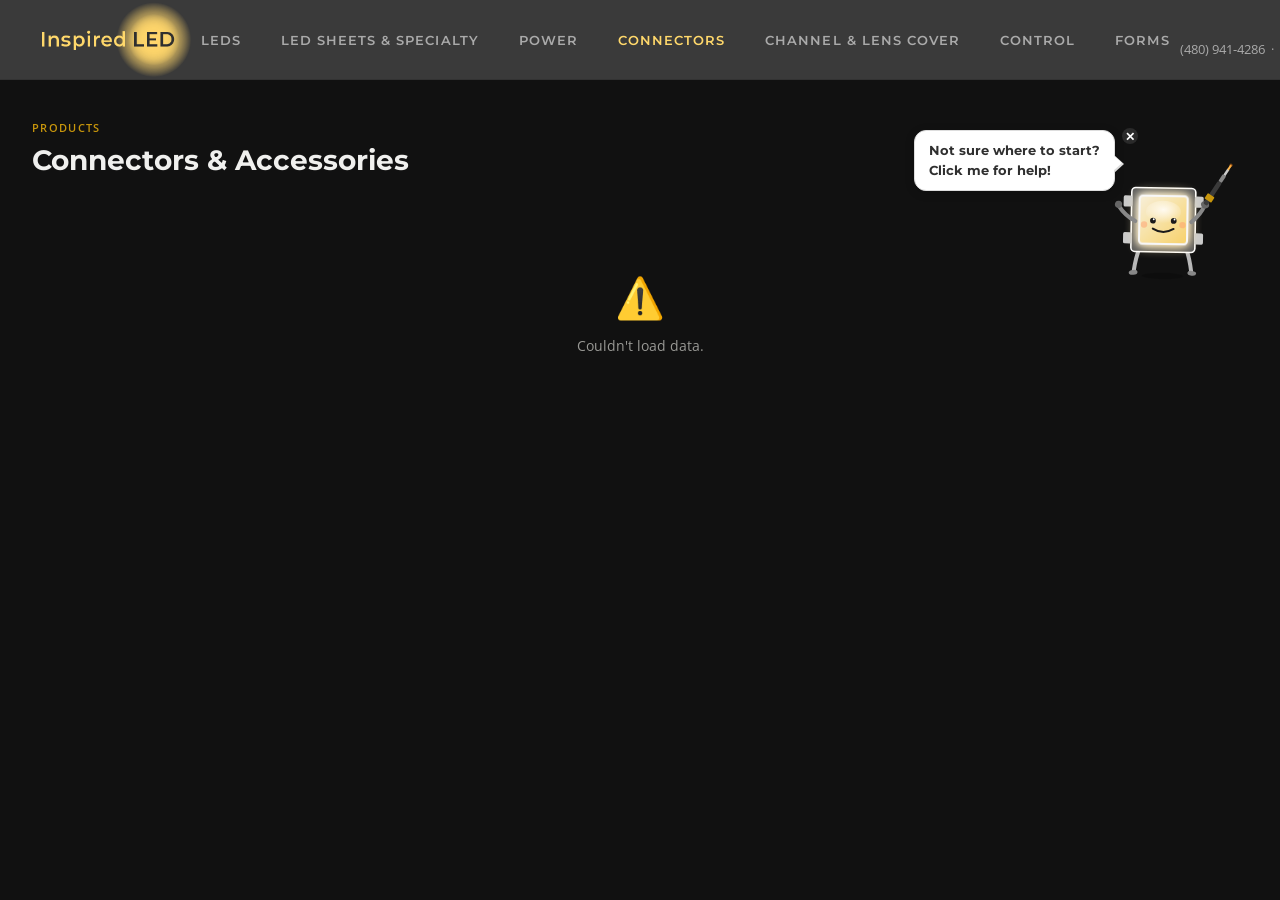
==== connectors.html @ f48e5bdd "Add files via upload" ====
<!DOCTYPE html>
<html lang="en">
<head>
  <meta charset="UTF-8" />
  <meta name="viewport" content="width=device-width, initial-scale=1.0" />
  <title>Inspired LED – Connectors & Accessories</title>
  <link href="https://fonts.googleapis.com/css2?family=Montserrat:wght@400;600;700&family=Open+Sans:ital,wght@0,400;0,600;1,400&display=swap" rel="stylesheet" />
  <style>
    :root {
      --gold:       #ffd86b;
      --gold-light: #f2e688;
      --gold-dim:   #c8960c;
      --bg-page:    #111111;
      --bg-header:  #3a3a3a;
      --bg-card:    #2a2a2a;
      --border:     #3a3a3a;
      --text-main:  #f0f0ee;
      --text-muted: #999995;
      --shadow:     0 2px 12px rgba(0,0,0,0.4);
    }
    *, *::before, *::after { box-sizing: border-box; margin: 0; padding: 0; }
    body { font-family: 'Open Sans', sans-serif; font-size: 14px; background: var(--bg-page); color: var(--text-main); min-height: 100vh; }
    .header { background: var(--bg-header); padding: 0 40px; border-bottom: 1px solid #333; height: 80px; display: flex; align-items: center; }
    .logo-container { flex-shrink: 0; }
    .logo { height: 75px; display: block; }
    .nav-links { display: flex; gap: 20px; align-items: center; justify-content: center; flex: 1; }
    .nav-links a { font-family: 'Montserrat', sans-serif; font-size: 13px; font-weight: 600; color: #aaaaaa; text-decoration: none; letter-spacing: 0.08em; text-transform: uppercase; padding: 6px 10px; border-radius: 4px; transition: color 0.2s, background 0.2s; white-space: nowrap; }
    .nav-links a:hover { color: var(--gold); background: rgba(255,216,107,0.07); }
    .nav-links a.active { color: var(--gold); }
    .page-wrapper { max-width: 1400px; margin: 0 auto; padding: 40px 32px 80px; }
    .section-eyebrow { font-family: 'Open Sans', sans-serif; font-size: 11px; font-weight: 600; letter-spacing: 0.12em; text-transform: uppercase; color: var(--gold-dim); margin-bottom: 8px; }
    .page-title { font-family: 'Montserrat', sans-serif; font-size: 28px; font-weight: 700; color: var(--text-main); margin-bottom: 32px; }
    .state-message { text-align: center; padding: 60px 20px; color: var(--text-muted); font-size: 14px; }
    .state-message .icon { font-size: 2.5rem; margin-bottom: 12px; }
    .product-section { margin-bottom: 40px; }
    .section-header { display: flex; align-items: center; gap: 14px; margin-bottom: 16px; }
    .section-title { font-family: 'Montserrat', sans-serif; font-size: 14px; font-weight: 700; color: var(--text-main); white-space: nowrap; }
    .section-line { flex: 1; height: 1px; background: var(--border); }
    .product-row { display: flex; align-items: center; gap: 20px; }
.product-grid { display: flex; gap: 20px; overflow-x: auto; scroll-behavior: smooth; flex: 1; scrollbar-width: none; }
.product-grid::-webkit-scrollbar { display: none; }
.product-grid .tile { flex: 0 0 240px; }
.scroll-arrow { width: 32px; height: 32px; border-radius: 50%; background: var(--bg-card); border: 1px solid var(--border); display: flex; align-items: center; justify-content: center; color: var(--gold); flex-shrink: 0; cursor: pointer; font-size: 16px; transition: border-color 0.2s; user-select: none; }
.scroll-arrow:hover { border-color: var(--gold); }
    .tile { background: var(--bg-card); border: 1px solid var(--border); border-radius: 10px; overflow: hidden; display: flex; flex-direction: column; position: relative; transition: border-color 0.25s, transform 0.2s; box-shadow: var(--shadow); }
    .tile:hover { border-color: var(--gold); transform: translateY(-3px); }
    .tile::after { content: ''; position: absolute; bottom: 0; left: 0; right: 0; height: 3px; background: linear-gradient(90deg, transparent, var(--gold), var(--gold-light), var(--gold), transparent); opacity: 0; transition: opacity 0.3s; }
    .tile:hover::after { opacity: 1; }
    .tile-img-wrap { width: 100%; aspect-ratio: 4 / 3; background: #1a1a1a; overflow: hidden; flex-shrink: 0; }
    .tile-img-wrap img { width: 100%; height: 100%; object-fit: cover; display: block; transition: transform 0.3s; }
    .tile:hover .tile-img-wrap img { transform: scale(1.03); }
    .tile-img-placeholder { width: 100%; height: 100%; display: flex; align-items: center; justify-content: center; background: #2a2a2a; color: #666; font-size: 2.5rem; }
    .tile-body { padding: 10px 12px; display: flex; flex-direction: column; gap: 6px; flex: 1; }
    .tile-name { font-family: 'Montserrat', sans-serif; font-size: 16px; font-weight: 400; color: var(--text-main); line-height: 1.3; }
    .btn-spec { font-family: 'Montserrat', sans-serif; font-size: 11px; font-weight: 700; letter-spacing: 0.06em; text-transform: uppercase; color: #111; background: var(--gold); border: none; padding: 8px; border-radius: 5px; text-decoration: none; display: block; text-align: center; transition: background 0.2s; }
    .btn-spec:hover { background: var(--gold-light); }
    .tile-divider { border: none; border-top: 1px solid var(--border); margin: 2px 0; }
    .tile-sku { text-align: center; padding: 2px 0; }
    .tile-sku-label { font-family: 'Open Sans', sans-serif; font-size: 9px; font-weight: 600; letter-spacing: 0.12em; text-transform: uppercase; color: #888; display: block; margin-bottom: 1px; }
    .tile-sku-val { font-family: 'Montserrat', sans-serif; font-size: 16px; font-weight: 400; color: var(--text-main); display: block; letter-spacing: 0.06em; }
    @media (max-width: 600px) {
      .header { padding: 0 16px; gap: 16px; }
      .page-wrapper { padding: 24px 16px 48px; }
      .nav-links a { font-size: 10px; padding: 6px 8px; }
      .product-row { display: flex; align-items: center; gap: 20px; }
.product-grid { display: flex; gap: 20px; overflow-x: auto; scroll-behavior: smooth; flex: 1; scrollbar-width: none; }
.product-grid::-webkit-scrollbar { display: none; }
.product-grid .tile { flex: 0 0 240px; }
.scroll-arrow { width: 32px; height: 32px; border-radius: 50%; background: var(--bg-card); border: 1px solid var(--border); display: flex; align-items: center; justify-content: center; color: var(--gold); flex-shrink: 0; cursor: pointer; font-size: 16px; transition: border-color 0.2s; user-select: none; }
.scroll-arrow:hover { border-color: var(--gold); }
    }
</style>
</head>
<body>
  <div class="header">
    <div class="logo-container">
      <img src="InspiredLEDLogo_2026.png" alt="Inspired LED" class="logo" />
    </div>
    <nav class="nav-links">
      <a href="leds.html">LEDs</a>
      <a href="led-sheets.html">LED Sheets &amp; Specialty</a>
      <a href="power.html">Power</a>
      <a href="connectors.html" class="active">Connectors</a>
      <a href="channel-lens.html">Channel &amp; Lens Cover</a>
      <a href="control.html">Control</a>
      <a href="forms.html">Forms</a>
    </nav>
    <div style="margin-left:auto; flex-shrink:0; font-family:'Open Sans',sans-serif; font-size:14px; color:#888; white-space:nowrap; text-align:right; line-height:1.5;">
        <div style="color:#ffd86b; font-weight:600; font-family:'Montserrat',sans-serif; font-size:14px;">Questions?</div>
        <div style="color:#aaa; font-size:13px;">(480) 941-4286 &nbsp;·&nbsp; orders@inspiredled.com</div>
      </div>
  </div>
  <div class="page-wrapper">
    <p class="section-eyebrow">Products</p>
    <h1 class="page-title">Connectors & Accessories</h1>
    <div id="content">
      <div class="state-message"><div class="icon">⚡</div>Loading products…</div>
    </div>
  </div>
  </div>
<!-- Speech bubble — fixed in place, always visible, acts as the "reveal" trigger -->
<!-- Mascot — slides in/out, clicking him (once revealed) opens the PDF -->
<!-- Speech bubble — fixed in place, always visible, acts as the "reveal" trigger -->
<!-- Mascot — slides in/out, clicking him (once revealed) opens the PDF -->
<!-- Speech bubble — fixed in place, always visible, acts as the "reveal" trigger -->
<div id="il-bubble" style="position:fixed;top:130px;right:165px;background:#fff;border:1.5px solid #ddd;border-radius:12px;padding:10px 14px;font-family:'Montserrat',sans-serif;font-size:13px;font-weight:700;color:#2f2f2f;white-space:nowrap;box-shadow:0 2px 10px rgba(0,0,0,0.18);line-height:1.5;cursor:pointer;z-index:9999;transition:right 0.5s cubic-bezier(0.34,1.56,0.64,1);">
  Not sure where to start?<br>Click me for help!
  <div style="position:absolute;top:24px;right:-8px;width:0;height:0;border-top:8px solid transparent;border-bottom:8px solid transparent;border-left:9px solid #fff;"></div>
  <div style="position:absolute;top:24px;right:-10px;width:0;height:0;border-top:9px solid transparent;border-bottom:9px solid transparent;border-left:10px solid #ddd;z-index:-1;"></div>
</div>

<!-- Mascot — slides in/out, clicking him (once revealed) opens the PDF -->
<div id="il-mascot-wrap" style="position:fixed;top:140px;right:0;width:185px;height:185px;z-index:9998;transform:translateX(0px);transition:transform 0.5s cubic-bezier(0.34,1.56,0.64,1);">

  <div id="il-close" style="position:absolute;top:-12px;right:142px;width:16px;height:16px;display:flex;align-items:center;justify-content:center;font-size:12px;font-weight:bold;color:#fff;background:#2a2a2a;border-radius:50%;cursor:pointer;z-index:10000;opacity:1;pointer-events:auto;transition:opacity 0.3s ease;">✕</div>

  <a id="il-link" href="#" target="_blank" style="display:block;width:100%;height:100%;cursor:pointer;">

  <svg id="il-svg" width="160" height="184" viewBox="-30 0 200 160" xmlns="http://www.w3.org/2000/svg" style="overflow:visible;">
    <defs>
      <linearGradient id="ilCG" x1="0%" y1="0%" x2="100%" y2="100%">
        <stop offset="0%" stop-color="#fff7e0"/>
        <stop offset="100%" stop-color="#ffd86b"/>
      </linearGradient>
      <radialGradient id="ilGG" cx="50%" cy="40%" r="60%">
        <stop offset="0%" stop-color="#fffaf0" stop-opacity="1"/>
        <stop offset="100%" stop-color="#fffaf0" stop-opacity="0"/>
      </radialGradient>
      <filter id="ilGlow" x="-100%" y="-100%" width="300%" height="300%">
        <feGaussianBlur in="SourceGraphic" stdDeviation="8" result="blur1"/>
        <feGaussianBlur in="SourceGraphic" stdDeviation="4" result="blur2"/>
        <feColorMatrix in="blur1" type="matrix" values="1 0 0 0 0.05  0 0.9 0 0 0.03  0 0 0.7 0 0  0 0 0 1.4 0" result="warmblur1"/>
        <feMerge>
          <feMergeNode in="warmblur1"/>
          <feMergeNode in="blur2"/>
          <feMergeNode in="SourceGraphic"/>
        </feMerge>
      </filter>
    </defs>
    <g id="il-body" style="transform-origin:55px 95px;">
      <ellipse cx="55" cy="140" rx="26" ry="4" fill="#000" opacity="0.18"/>
      <g id="il-ll" style="transform-origin:26px 105px;">
        <path d="M26 105 Q20 117 16 133" stroke="#b8b8b8" stroke-width="5" fill="none" stroke-linecap="round"/>
        <ellipse cx="15" cy="135" rx="5.5" ry="3" fill="#888"/>
      </g>
      <g id="il-rl" style="transform-origin:84px 105px;">
        <path d="M84 105 Q90 117 94 133" stroke="#b8b8b8" stroke-width="5" fill="none" stroke-linecap="round"/>
        <ellipse cx="95" cy="135" rx="5.5" ry="3" fill="#888"/>
      </g>
      <rect x="15" y="30" width="80" height="80" rx="5" fill="#5a5a5a" stroke="#ffffff" stroke-width="2"/>
      <rect x="5" y="40" width="11" height="14" rx="2" fill="#c9c9c9"/>
      <rect x="94" y="40" width="11" height="14" rx="2" fill="#c9c9c9"/>
      <rect x="5" y="86" width="11" height="14" rx="2" fill="#c9c9c9"/>
      <rect x="94" y="86" width="11" height="14" rx="2" fill="#c9c9c9"/>
      <rect id="il-chip" x="25" y="40" width="60" height="60" rx="4" fill="url(#ilCG)" stroke="#ffffff" stroke-width="2.5" filter="url(#ilGlow)">
        <animate attributeName="opacity" values="0.95;1;0.95" dur="1.6s" repeatCount="indefinite"/>
      </rect>
      <ellipse cx="55" cy="60" rx="22" ry="14" fill="url(#ilGG)"/>
      <circle cx="42" cy="71" r="3.6" fill="#1a1a1a"/>
      <circle cx="68" cy="71" r="3.6" fill="#1a1a1a"/>
      <circle cx="43" cy="69.2" r="1.2" fill="#fff"/>
      <circle cx="69" cy="69.2" r="1.2" fill="#fff"/>
      <path d="M42 81 Q55 89 68 81" stroke="#1a1a1a" stroke-width="2.5" fill="none" stroke-linecap="round"/>
      <circle cx="31" cy="76" r="4" fill="#ff9d6e" opacity="0.5"/>
      <circle cx="79" cy="76" r="4" fill="#ff9d6e" opacity="0.5"/>
      <g id="il-la" style="transform-origin:20px 72px;">
        <path d="M20 72 Q6 68 -4 58" stroke="#888" stroke-width="5" fill="none" stroke-linecap="round"/>
        <circle cx="-5" cy="56" r="4.5" fill="#666"/>
      </g>
      <g id="il-ra" style="transform-origin:90px 72px;">
        <path d="M90 72 Q104 68 114 58" stroke="#888" stroke-width="5" fill="none" stroke-linecap="round"/>
        <circle cx="114" cy="58" r="5" fill="#666"/>
        <g transform="translate(114,58) rotate(-35)">
          <rect x="0" y="-3" width="34" height="6" rx="2" fill="#3a3a3a"/>
          <rect x="34" y="-2.5" width="10" height="5" rx="1" fill="#888"/>
          <rect x="44" y="-1.5" width="9" height="3" fill="#ccc"/>
          <line x1="53" y1="0" x2="58" y2="0" stroke="#ffb84d" stroke-width="2.5" stroke-linecap="round"/>
          <circle cx="59" cy="0" r="2" fill="#ff8c1a">
            <animate attributeName="opacity" values="1;0.4;1" dur="0.6s" repeatCount="indefinite"/>
          </circle>
          <rect x="6" y="-5" width="8" height="10" rx="1" fill="#c8960c"/>
        </g>
      </g>
    </g>
  </svg>
  </a>
</div>

<script>
(function() {
  var wrap     = document.getElementById('il-mascot-wrap');
  var bubble   = document.getElementById('il-bubble');
  var link     = document.getElementById('il-link');
  var closeBtn = document.getElementById('il-close');
  var revealed = true;
  var frame = 0;

  function tick() {
    frame += 1;
    var t = frame * 0.07;
    var body = document.getElementById('il-body');
    var la   = document.getElementById('il-la');
    var ra   = document.getElementById('il-ra');
    var ll   = document.getElementById('il-ll');
    var rl   = document.getElementById('il-rl');
    if (body) body.style.transform = 'translateY(' + (Math.abs(Math.sin(t*2.2))*-8) + 'px) rotate(' + (Math.sin(t*1.1)*3) + 'deg)';
    if (la)   la.style.transform   = 'rotate(' + (Math.sin(t*2.2)*18) + 'deg)';
    if (ra)   ra.style.transform   = 'rotate(' + (-Math.sin(t*2.2)*20-10) + 'deg)';
    if (ll)   ll.style.transform   = 'rotate(' + (Math.sin(t*2.2+Math.PI)*10) + 'deg)';
    if (rl)   rl.style.transform   = 'rotate(' + (-Math.sin(t*2.2+Math.PI)*10) + 'deg)';
    requestAnimationFrame(tick);
  }
  tick();

  function reveal() {
    revealed = true;
    wrap.style.transform = 'translateX(0px)';
    bubble.style.right = '165px';
    closeBtn.style.opacity = '1';
    closeBtn.style.pointerEvents = 'auto';
  }

  function hide() {
    revealed = false;
    wrap.style.transform = 'translateX(130px)';
    bubble.style.right = '70px';
    closeBtn.style.opacity = '0';
    closeBtn.style.pointerEvents = 'none';
  }

  /* Clicking the bubble reveals the mascot */
  bubble.addEventListener('click', function() {
    if (!revealed) reveal();
  });

  /* Clicking the mascot link: only navigates to the PDF if already revealed */
  link.addEventListener('click', function(e) {
    if (!revealed) {
      e.preventDefault();
      reveal();
    }
    /* else: let default link behavior open the PDF in a new tab */
  });

  closeBtn.addEventListener('click', function(e) {
    e.preventDefault();
    e.stopPropagation();
    hide();
  });
})();
</script>

<script>
</script>

<script>
</script>

<script>
    const API_URL = 'https://script.google.com/macros/s/AKfycbzVs0pljy0IM55Tm65BXky729JlOhA_hvPa_clDrKKatnZ0uvaK7LZ-E2DwRm8_FfEa/exec';
    const SHEET   = 'Connectors';
 
    function buildTile(name, img, spec, sku) {
      const imgId = `img-${Math.random().toString(36).slice(2)}`;
      const tile  = document.createElement('div');
      tile.className = 'tile';
      tile.innerHTML = `
        <div class="tile-img-wrap">
          ${img ? `<img id="${imgId}" src="${img}" alt="${name}" loading="lazy" />` : `<div class="tile-img-placeholder">💡</div>`}
        </div>
        <div class="tile-body">
          <div class="tile-name">${name}</div>
          ${spec ? `<a href="${spec}" target="_blank" rel="noopener" class="btn-spec">Spec Sheet</a>` : ''}
          ${sku  ? `<hr class="tile-divider"><div class="tile-sku"><span class="tile-sku-label">SKU</span><span class="tile-sku-val">${sku}</span></div>` : ''}
        </div>`;
      if (img) {
        const imgEl = tile.querySelector(`#${imgId}`);
        imgEl.addEventListener('error', () => { imgEl.parentElement.innerHTML = `<div class="tile-img-placeholder">💡</div>`; });
      }
      return tile;
    }
 
    async function loadProducts() {
      const content = document.getElementById('content');
      try {
        const res   = await fetch(`${API_URL}?sheet=${encodeURIComponent(SHEET)}`);
        const rows  = await res.json();
        const valid = rows.filter(r => r.name && r.name.trim());
        if (valid.length === 0) {
          content.innerHTML = `<div class="state-message"><div class="icon">📭</div>No products found. Add rows to the <strong>Connectors</strong> tab in Google Sheets.</div>`;
          return;
        }
        const sections = {};
        const sectionOrder = [];
        valid.forEach(r => {
          const sec = r.section && r.section.trim() ? r.section.trim() : 'Other';
          if (!sections[sec]) { sections[sec] = []; sectionOrder.push(sec); }
          sections[sec].push(r);
        });
        content.innerHTML = '';
        sectionOrder.forEach(secName => {
          const wrap = document.createElement('div');
          wrap.className = 'product-section';
          const header = document.createElement('div');
          header.className = 'section-header';
          header.innerHTML = `<span class="section-title">${secName}</span><div class="section-line"></div>`;
          const grid = document.createElement('div');
          grid.className = 'product-grid';
          sections[secName].forEach(({ name, img, spec, sku }) => {
            grid.appendChild(buildTile(name, img, spec, sku));
          });
          const row = document.createElement('div');
          row.className = 'product-row';
          const leftArrow = document.createElement('div');
          leftArrow.className = 'scroll-arrow';
          leftArrow.textContent = '‹';
          leftArrow.onclick = () => grid.scrollBy({ left: -280, behavior: 'smooth' });
          const rightArrow = document.createElement('div');
          rightArrow.className = 'scroll-arrow';
          rightArrow.textContent = '›';
          rightArrow.onclick = () => grid.scrollBy({ left: 280, behavior: 'smooth' });
          row.appendChild(leftArrow);
          row.appendChild(grid);
          row.appendChild(rightArrow);
          wrap.appendChild(header);
          wrap.appendChild(row);
          content.appendChild(wrap);
        });
      } catch(e) {
        console.error(e);
        content.innerHTML = `<div class="state-message"><div class="icon">⚠️</div>Couldn't load data.</div>`;
      }
    }
 
    loadProducts();
    setInterval(loadProducts, 30000);
  </script>
</body>
</html>
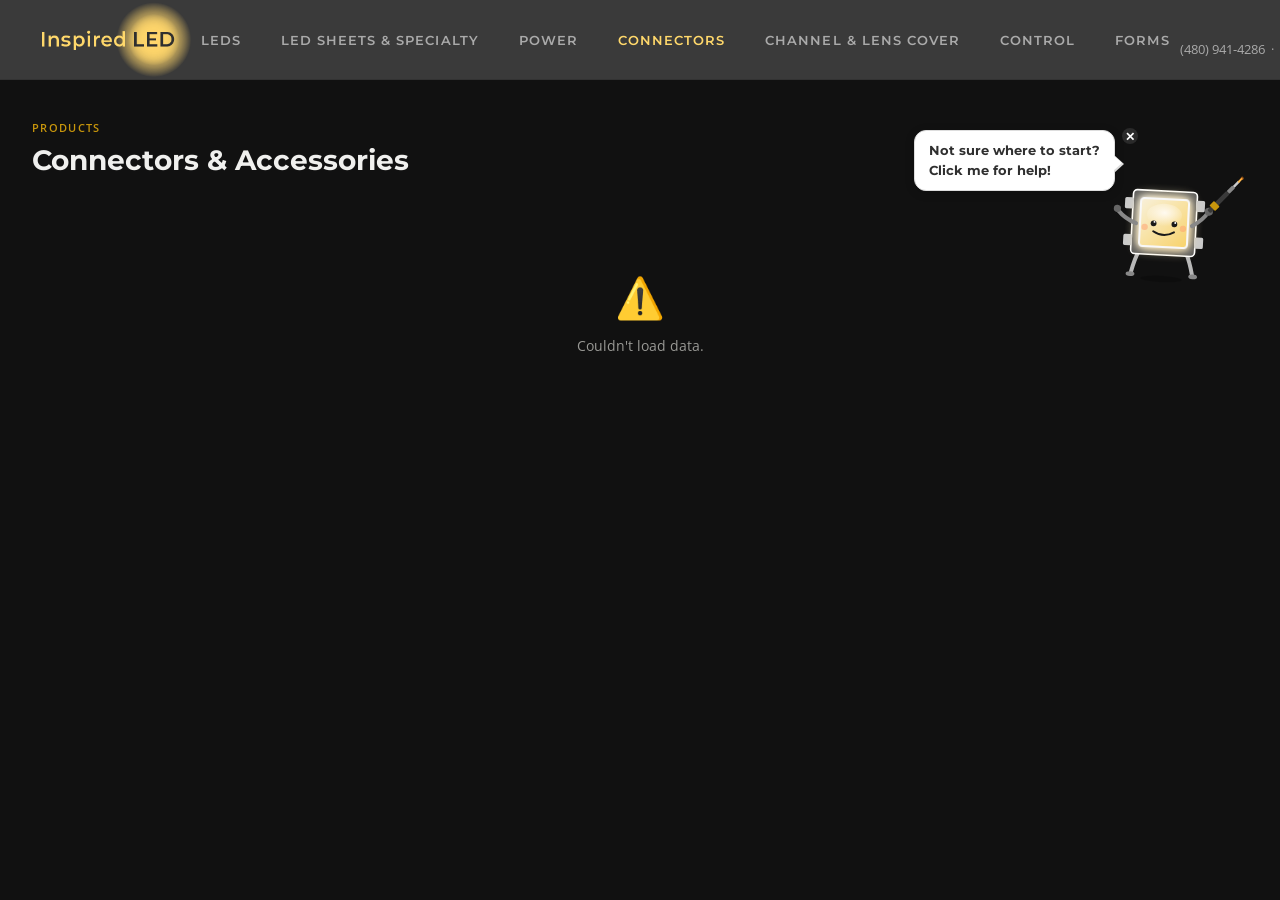
==== commit 784f8374: "Add files via upload Update product loading + arrow + forms" ====
--- a/connectors.html
+++ b/connectors.html
@@ -83,7 +83,7 @@
       <a href="connectors.html" class="active">Connectors</a>
       <a href="channel-lens.html">Channel &amp; Lens Cover</a>
       <a href="control.html">Control</a>
-      <a href="forms.html">Forms</a>
+      <a href="https://www.inspiredled.com/distributor-application/">Forms</a>
     </nav>
     <div style="margin-left:auto; flex-shrink:0; font-family:'Open Sans',sans-serif; font-size:14px; color:#888; white-space:nowrap; text-align:right; line-height:1.5;">
         <div style="color:#ffd86b; font-weight:600; font-family:'Montserrat',sans-serif; font-size:14px;">Questions?</div>
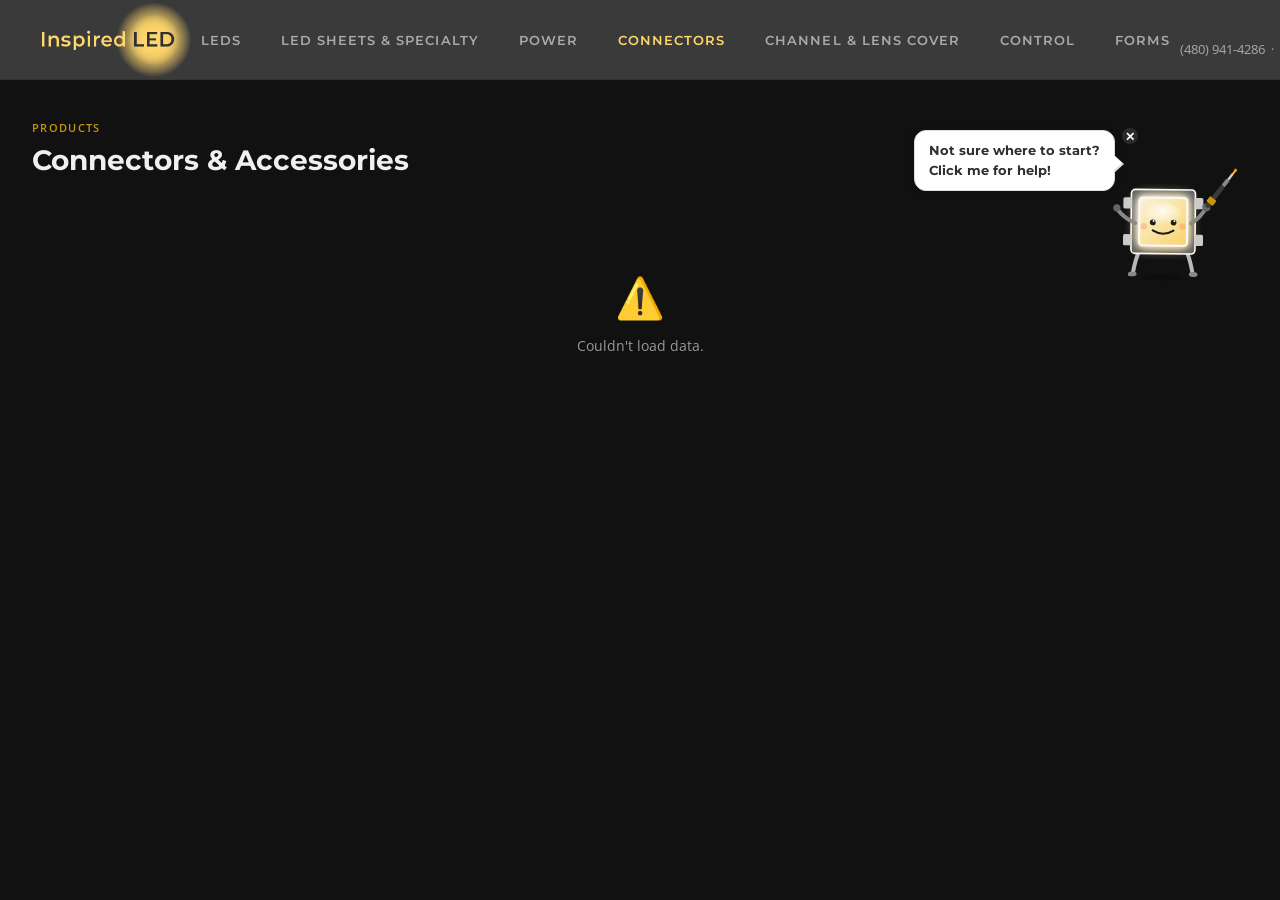
==== commit fe65612c: "Add files via upload Upload site files" ====
--- a/connectors.html
+++ b/connectors.html
@@ -5,6 +5,7 @@
   <meta name="viewport" content="width=device-width, initial-scale=1.0" />
   <title>Inspired LED – Connectors & Accessories</title>
   <link href="https://fonts.googleapis.com/css2?family=Montserrat:wght@400;600;700&family=Open+Sans:ital,wght@0,400;0,600;1,400&display=swap" rel="stylesheet" />
+  <link rel="stylesheet" href="mobile-nav.css">
   <style>
     :root {
       --gold:       #ffd86b;
@@ -69,14 +70,18 @@
 .scroll-arrow { width: 32px; height: 32px; border-radius: 50%; background: var(--bg-card); border: 1px solid var(--border); display: flex; align-items: center; justify-content: center; color: var(--gold); flex-shrink: 0; cursor: pointer; font-size: 16px; transition: border-color 0.2s; user-select: none; }
 .scroll-arrow:hover { border-color: var(--gold); }
     }
-</style>
+
+
+
+
+  </style>
 </head>
 <body>
   <div class="header">
     <div class="logo-container">
       <img src="InspiredLEDLogo_2026.png" alt="Inspired LED" class="logo" />
     </div>
-    <nav class="nav-links">
+    <nav class="nav-links" id="navLinks">
       <a href="leds.html">LEDs</a>
       <a href="led-sheets.html">LED Sheets &amp; Specialty</a>
       <a href="power.html">Power</a>
@@ -84,11 +89,18 @@
       <a href="channel-lens.html">Channel &amp; Lens Cover</a>
       <a href="control.html">Control</a>
       <a href="https://www.inspiredled.com/distributor-application/">Forms</a>
+      <div class="nav-mobile-contact">
+        <a href="tel:4809414286">(480) 941-4286</a>
+        <a href="mailto:orders@inspiredled.com">orders@inspiredled.com</a>
+      </div>
     </nav>
-    <div style="margin-left:auto; flex-shrink:0; font-family:'Open Sans',sans-serif; font-size:14px; color:#888; white-space:nowrap; text-align:right; line-height:1.5;">
-        <div style="color:#ffd86b; font-weight:600; font-family:'Montserrat',sans-serif; font-size:14px;">Questions?</div>
-        <div style="color:#aaa; font-size:13px;">(480) 941-4286 &nbsp;·&nbsp; orders@inspiredled.com</div>
+    <div class="contact-info">
+        <div class="q">Questions?</div>
+        <div class="d">(480) 941-4286 &nbsp;&middot;&nbsp; orders@inspiredled.com</div>
       </div>
+    <button class="nav-toggle" id="navToggle" aria-label="Toggle menu" aria-expanded="false">
+      <span></span><span></span><span></span>
+    </button>
   </div>
   <div class="page-wrapper">
     <p class="section-eyebrow">Products</p>
@@ -257,8 +269,9 @@
 </script>
 
 <script>
-    const API_URL = 'https://script.google.com/macros/s/AKfycbzVs0pljy0IM55Tm65BXky729JlOhA_hvPa_clDrKKatnZ0uvaK7LZ-E2DwRm8_FfEa/exec';
-    const SHEET   = 'Connectors';
+    const API_URL   = 'https://script.google.com/macros/s/AKfycbzVs0pljy0IM55Tm65BXky729JlOhA_hvPa_clDrKKatnZ0uvaK7LZ-E2DwRm8_FfEa/exec';
+    const SHEET     = 'Connectors';
+    const CACHE_KEY = `il-products-${SHEET}`;
  
     function buildTile(name, img, spec, sku) {
       const imgId = `img-${Math.random().toString(36).slice(2)}`;
@@ -266,7 +279,7 @@
       tile.className = 'tile';
       tile.innerHTML = `
         <div class="tile-img-wrap">
-          ${img ? `<img id="${imgId}" src="${img}" alt="${name}" loading="lazy" />` : `<div class="tile-img-placeholder">💡</div>`}
+          ${img ? `<img id="${imgId}" src="${img.replace(/-\d+x\d+(?=\.\w+$)/, '-300x225')}" data-original="${img}" alt="${name}" loading="lazy" decoding="async" />` : `<div class="tile-img-placeholder">💡</div>`}
         </div>
         <div class="tile-body">
           <div class="tile-name">${name}</div>
@@ -275,7 +288,13 @@
         </div>`;
       if (img) {
         const imgEl = tile.querySelector(`#${imgId}`);
-        imgEl.addEventListener('error', () => { imgEl.parentElement.innerHTML = `<div class="tile-img-placeholder">💡</div>`; });
+        imgEl.addEventListener('error', () => {
+          if (imgEl.src !== imgEl.dataset.original) {
+            imgEl.src = imgEl.dataset.original;
+          } else {
+            imgEl.parentElement.innerHTML = `<div class="tile-img-placeholder">💡</div>`;
+          }
+        });
       }
       return tile;
     }
@@ -286,6 +305,7 @@
         const res   = await fetch(`${API_URL}?sheet=${encodeURIComponent(SHEET)}`);
         const rows  = await res.json();
         const valid = rows.filter(r => r.name && r.name.trim());
+        sessionStorage.setItem(CACHE_KEY, JSON.stringify(valid));
         if (valid.length === 0) {
           content.innerHTML = `<div class="state-message"><div class="icon">📭</div>No products found. Add rows to the <strong>Connectors</strong> tab in Google Sheets.</div>`;
           return;
@@ -328,12 +348,57 @@
         });
       } catch(e) {
         console.error(e);
-        content.innerHTML = `<div class="state-message"><div class="icon">⚠️</div>Couldn't load data.</div>`;
+        if (!content.querySelector('.tile')) {
+          content.innerHTML = `<div class="state-message"><div class="icon">⚠️</div>Couldn't load data.</div>`;
+        }
       }
     }
  
+    const cached = sessionStorage.getItem(CACHE_KEY);
+    if (cached) {
+      try {
+        const valid = JSON.parse(cached);
+        const content = document.getElementById('content');
+        const sections = {};
+        const sectionOrder = [];
+        valid.forEach(r => {
+          const sec = r.section && r.section.trim() ? r.section.trim() : 'Other';
+          if (!sections[sec]) { sections[sec] = []; sectionOrder.push(sec); }
+          sections[sec].push(r);
+        });
+        content.innerHTML = '';
+        sectionOrder.forEach(secName => {
+          const wrap = document.createElement('div');
+          wrap.className = 'product-section';
+          const header = document.createElement('div');
+          header.className = 'section-header';
+          header.innerHTML = `<span class="section-title">${secName}</span><div class="section-line"></div>`;
+          const grid = document.createElement('div');
+          grid.className = 'product-grid';
+          sections[secName].forEach(({ name, img, spec, sku }) => grid.appendChild(buildTile(name, img, spec, sku)));
+          const row = document.createElement('div');
+          row.className = 'product-row';
+          const leftArrow = document.createElement('div');
+          leftArrow.className = 'scroll-arrow';
+          leftArrow.textContent = '‹';
+          leftArrow.onclick = () => grid.scrollBy({ left: -280, behavior: 'smooth' });
+          const rightArrow = document.createElement('div');
+          rightArrow.className = 'scroll-arrow';
+          rightArrow.textContent = '›';
+          rightArrow.onclick = () => grid.scrollBy({ left: 280, behavior: 'smooth' });
+          row.appendChild(leftArrow);
+          row.appendChild(grid);
+          row.appendChild(rightArrow);
+          wrap.appendChild(header);
+          wrap.appendChild(row);
+          content.appendChild(wrap);
+        });
+      } catch(e) { /* ignore bad cache, fresh load below will fix it */ }
+    }
+
     loadProducts();
     setInterval(loadProducts, 30000);
-  </script>
+</script>
+<script src="mobile-nav.js"></script>
 </body>
 </html>
--- a/mobile-nav.css
+++ b/mobile-nav.css
@@ -0,0 +1,79 @@
+/* ============================================================
+   Inspired LED Pro Site — shared mobile/tablet responsive styles
+   Link this file from every page's <head>:
+     <link rel="stylesheet" href="mobile-nav.css">
+   Covers: hamburger nav that pushes content down (<=1100px, no
+   overlay, nothing is ever covered), mascot/bubble resizing
+   (<=900px, smaller still <=600px, bubble hidden <=380px),
+   smaller product tiles on phones (<=600px), and the iOS input
+   zoom fix.
+   ============================================================ */
+
+.contact-info { margin-left: auto; flex-shrink: 0; font-family: 'Open Sans', sans-serif; font-size: 14px; color: #888; white-space: nowrap; text-align: right; line-height: 1.5; }
+.contact-info .q { color: var(--gold); font-weight: 600; font-family: 'Montserrat', sans-serif; font-size: 14px; }
+.contact-info .d { color: #aaa; font-size: 13px; }
+.nav-toggle { display: none; flex-direction: column; justify-content: center; gap: 5px; width: 32px; height: 32px; margin-left: auto; background: none; border: none; cursor: pointer; padding: 0; flex-shrink: 0; }
+.nav-toggle span { display: block; width: 100%; height: 2px; background: var(--gold); border-radius: 2px; transition: transform 0.25s, opacity 0.25s; }
+.nav-toggle.open span:nth-child(1) { transform: translateY(7px) rotate(45deg); }
+.nav-toggle.open span:nth-child(2) { opacity: 0; }
+.nav-toggle.open span:nth-child(3) { transform: translateY(-7px) rotate(-45deg); }
+.nav-mobile-contact { display: none; }
+
+@media (max-width: 1100px) {
+  body { overflow-x: hidden; }
+  .header {
+    height: auto !important;
+    flex-wrap: wrap !important;
+    position: relative;
+    padding: 0 20px;
+  }
+  .logo { height: 56px; width: auto; max-width: 50vw; object-fit: contain; }
+  .contact-info { display: none; }
+  .nav-toggle { display: flex; margin-right: -12px; }
+
+  /* Push-down menu: part of normal page flow, expands the header
+     downward when open instead of floating over the page content. */
+  .nav-links {
+    position: static !important;
+    order: 10 !important;
+    flex: 0 0 100% !important;
+    width: 100%;
+    display: flex !important;
+    flex-direction: column;
+    gap: 1px;
+    padding: 0 0;
+    max-height: 0;
+    overflow: hidden;
+    box-shadow: none;
+    transition: max-height 0.35s ease, padding 0.35s ease;
+  }
+  .nav-links.open {
+    max-height: 400px;
+    padding: 6px 4px 10px;
+  }
+  .nav-links a { font-size: 13px; padding: 9px 14px; border-radius: 6px; white-space: nowrap !important; text-align: left; }
+  .nav-links a:hover, .nav-links a.active { background: rgba(255,216,107,0.08); }
+  .nav-mobile-contact {
+    display: flex;
+    flex-direction: column;
+    gap: 3px;
+    margin-top: 4px;
+    padding: 10px 14px 2px;
+    border-top: 1px solid #444;
+  }
+  .nav-mobile-contact a { font-family: 'Open Sans', sans-serif; font-size: 12px; font-weight: 400; letter-spacing: normal; text-transform: none; color: #aaa; padding: 2px 0; }
+}
+
+/* Mascot + speech bubble (only present on category pages — no-op elsewhere) */
+@media (max-width: 900px) {
+  #il-mascot-wrap { width: 75px !important; height: 75px !important; top: 92px !important; }
+  #il-bubble { right: 62px !important; top: 80px !important; font-size: 10px !important; white-space: normal !important; max-width: 130px !important; padding: 7px 9px !important; line-height: 1.35 !important; }
+}
+@media (max-width: 380px) {
+  #il-bubble { display: none !important; }
+}
+
+/* Prevent iOS Safari auto-zoom on form field focus (only affects pages with real inputs) */
+@media (max-width: 600px) {
+  input, select, textarea { font-size: 16px !important; }
+}               
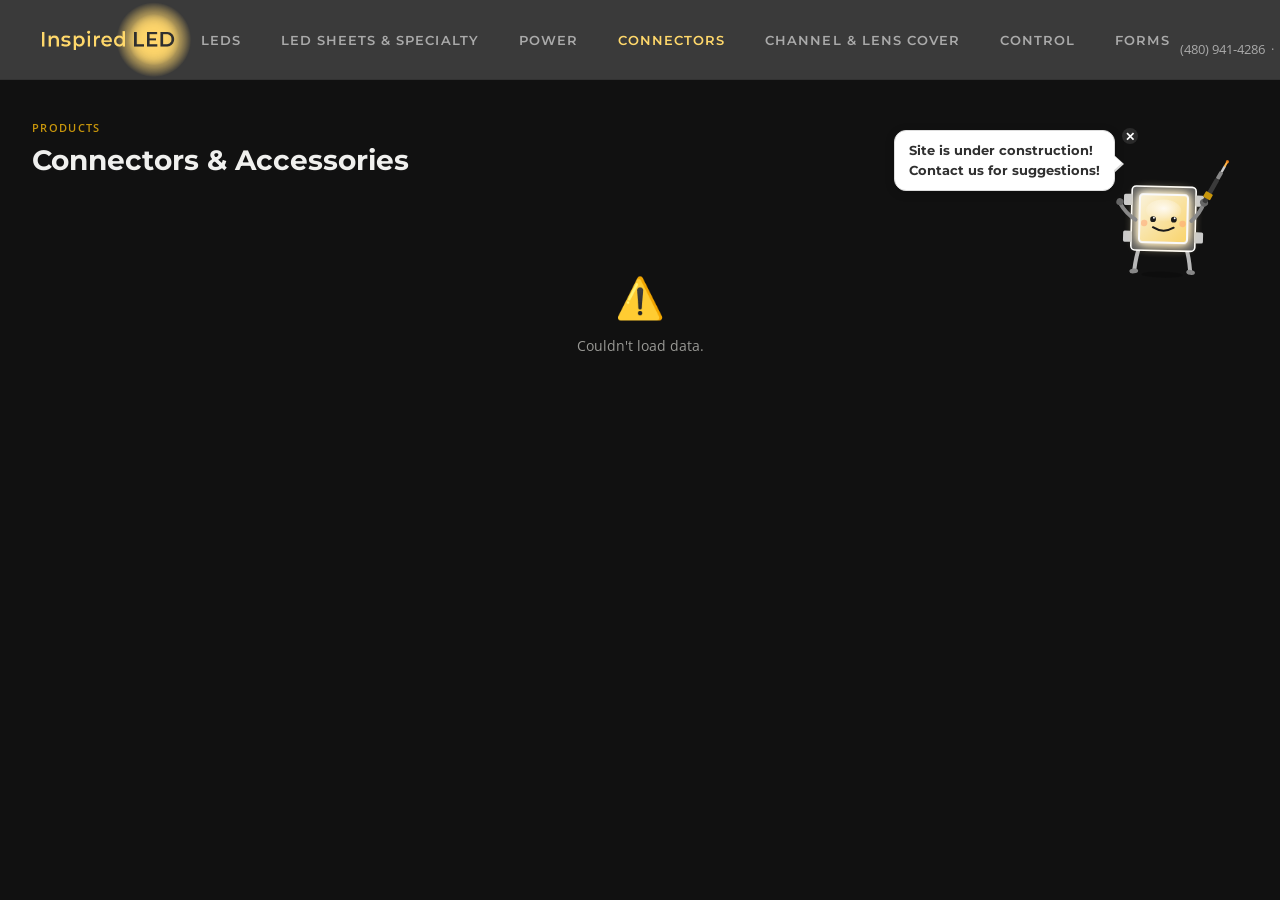
==== commit 800dda6e: "Mascott update" ====
--- a/connectors.html
+++ b/connectors.html
@@ -116,7 +116,7 @@
 <!-- Mascot — slides in/out, clicking him (once revealed) opens the PDF -->
 <!-- Speech bubble — fixed in place, always visible, acts as the "reveal" trigger -->
 <div id="il-bubble" style="position:fixed;top:130px;right:165px;background:#fff;border:1.5px solid #ddd;border-radius:12px;padding:10px 14px;font-family:'Montserrat',sans-serif;font-size:13px;font-weight:700;color:#2f2f2f;white-space:nowrap;box-shadow:0 2px 10px rgba(0,0,0,0.18);line-height:1.5;cursor:pointer;z-index:9999;transition:right 0.5s cubic-bezier(0.34,1.56,0.64,1);">
-  Not sure where to start?<br>Click me for help!
+  Site is under construction!<br>Contact us for suggestions!
   <div style="position:absolute;top:24px;right:-8px;width:0;height:0;border-top:8px solid transparent;border-bottom:8px solid transparent;border-left:9px solid #fff;"></div>
   <div style="position:absolute;top:24px;right:-10px;width:0;height:0;border-top:9px solid transparent;border-bottom:9px solid transparent;border-left:10px solid #ddd;z-index:-1;"></div>
 </div>
@@ -126,7 +126,7 @@
 
   <div id="il-close" style="position:absolute;top:-12px;right:142px;width:16px;height:16px;display:flex;align-items:center;justify-content:center;font-size:12px;font-weight:bold;color:#fff;background:#2a2a2a;border-radius:50%;cursor:pointer;z-index:10000;opacity:1;pointer-events:auto;transition:opacity 0.3s ease;">✕</div>
 
-  <a id="il-link" href="#" target="_blank" style="display:block;width:100%;height:100%;cursor:pointer;">
+  <a id="il-link" href="javascript:void(0);" style="display:block;width:100%;height:100%;cursor:default;">
 
   <svg id="il-svg" width="160" height="184" viewBox="-30 0 200 160" xmlns="http://www.w3.org/2000/svg" style="overflow:visible;">
     <defs>
@@ -228,6 +228,7 @@
     revealed = true;
     wrap.style.transform = 'translateX(0px)';
     bubble.style.right = '165px';
+    bubble.style.display = 'block';
     closeBtn.style.opacity = '1';
     closeBtn.style.pointerEvents = 'auto';
   }
@@ -240,9 +241,42 @@
     closeBtn.style.pointerEvents = 'none';
   }
 
+  /* On phones/tablets, start tucked away (just the small bubble tab)
+
+
+     so the mascot doesn't sit in the way while browsing products.
+
+
+     Tapping the bubble still brings the full mascot out. */
+
+
+  if (window.innerWidth <= 900) {
+    hide();
+  } else {
+    /* On desktop: show for a few seconds, then tuck mostly out of the
+       way (peeking in from the edge, still clickable) and let the
+       text bubble disappear entirely so nothing lingers over content. */
+    setTimeout(function() {
+      if (revealed) {
+        hide();
+        bubble.style.display = 'none';
+      }
+    }, 6000);
+  }
+
+
+  
+
+
   /* Clicking the bubble reveals the mascot */
+
+
   bubble.addEventListener('click', function() {
+
+
     if (!revealed) reveal();
+
+
   });
 
   /* Clicking the mascot link: only navigates to the PDF if already revealed */
@@ -270,6 +304,7 @@
 
 <script>
     const API_URL   = 'https://script.google.com/macros/s/AKfycbzVs0pljy0IM55Tm65BXky729JlOhA_hvPa_clDrKKatnZ0uvaK7LZ-E2DwRm8_FfEa/exec';
+    const SHEET_ID  = '1uwkWW5ItWHrLfhuP1BTbUOHouUQbyhtMemuexl3Y5H0';
     const SHEET     = 'Connectors';
     const CACHE_KEY = `il-products-${SHEET}`;
  
@@ -299,105 +334,124 @@
       return tile;
     }
  
-    async function loadProducts() {
+    function renderRows(valid) {
+      const content = document.getElementById('content');
+      if (!valid || valid.length === 0) {
+        content.innerHTML = `<div class="state-message"><div class="icon">📭</div>No products found.</div>`;
+        return;
+      }
+      const sections = {};
+      const sectionOrder = [];
+      valid.forEach(r => {
+        const sec = r.section && r.section.trim() ? r.section.trim() : 'Other';
+        if (!sections[sec]) { sections[sec] = []; sectionOrder.push(sec); }
+        sections[sec].push(r);
+      });
+      content.innerHTML = '';
+      sectionOrder.forEach(secName => {
+        const wrap = document.createElement('div');
+        wrap.className = 'product-section';
+        const header = document.createElement('div');
+        header.className = 'section-header';
+        header.innerHTML = `<span class="section-title">${secName}</span><div class="section-line"></div>`;
+        const grid = document.createElement('div');
+        grid.className = 'product-grid';
+        sections[secName].forEach(({ name, img, spec, sku }) => grid.appendChild(buildTile(name, img, spec, sku)));
+        const row = document.createElement('div');
+        row.className = 'product-row';
+        const leftArrow = document.createElement('div');
+        leftArrow.className = 'scroll-arrow';
+        leftArrow.textContent = '‹';
+        leftArrow.onclick = () => grid.scrollBy({ left: -280, behavior: 'smooth' });
+        const rightArrow = document.createElement('div');
+        rightArrow.className = 'scroll-arrow';
+        rightArrow.textContent = '›';
+        rightArrow.onclick = () => grid.scrollBy({ left: 280, behavior: 'smooth' });
+        row.appendChild(leftArrow);
+        row.appendChild(grid);
+        row.appendChild(rightArrow);
+        wrap.appendChild(header);
+        wrap.appendChild(row);
+        content.appendChild(wrap);
+      });
+    }
+
+    async function fetchGviz() {
+      const url = `https://docs.google.com/spreadsheets/d/${SHEET_ID}/gviz/tq?sheet=${encodeURIComponent(SHEET)}&tqx=out:json`;
+      const res  = await fetch(url);
+      const text = await res.text();
+      const json = JSON.parse(text.substring(text.indexOf('{'), text.lastIndexOf('}') + 1));
+      return json.table.rows.map(row => ({
+        name:    row.c[0]?.v || '',
+        img:     row.c[1]?.v || '',
+        spec:    row.c[2]?.v || '',
+        sku:     row.c[3]?.v || '',
+        section: row.c[4]?.v || ''
+      })).filter(r => r.name && r.name.trim() && r.name.trim().toLowerCase() !== 'product name');
+    }
+
+    async function fetchAppsScript() {
+      const res  = await fetch(`${API_URL}?sheet=${encodeURIComponent(SHEET)}`);
+      const rows = await res.json();
+      return rows.filter(r => r.name && r.name.trim());
+    }
+
+    function sameData(a, b) {
+      if (!a || !b || a.length !== b.length) return false;
+      return JSON.stringify(a) === JSON.stringify(b);
+    }
+
+    let currentData = null;
+
+    async function loadFast() {
+      try {
+        const rows = await fetchGviz();
+        if (!currentData || !sameData(currentData, rows)) {
+          currentData = rows;
+          renderRows(rows);
+          sessionStorage.setItem(CACHE_KEY, JSON.stringify(rows));
+        }
+      } catch(e) {
+        console.error('gviz fetch failed', e);
+      }
+    }
+
+    async function loadAuthoritative(isBackground) {
       const content = document.getElementById('content');
       try {
-        const res   = await fetch(`${API_URL}?sheet=${encodeURIComponent(SHEET)}`);
-        const rows  = await res.json();
-        const valid = rows.filter(r => r.name && r.name.trim());
-        sessionStorage.setItem(CACHE_KEY, JSON.stringify(valid));
-        if (valid.length === 0) {
-          content.innerHTML = `<div class="state-message"><div class="icon">📭</div>No products found. Add rows to the <strong>Connectors</strong> tab in Google Sheets.</div>`;
-          return;
+        const rows = await fetchAppsScript();
+        if (!sameData(currentData, rows)) {
+          currentData = rows;
+          renderRows(rows);
+          sessionStorage.setItem(CACHE_KEY, JSON.stringify(rows));
         }
-        const sections = {};
-        const sectionOrder = [];
-        valid.forEach(r => {
-          const sec = r.section && r.section.trim() ? r.section.trim() : 'Other';
-          if (!sections[sec]) { sections[sec] = []; sectionOrder.push(sec); }
-          sections[sec].push(r);
-        });
-        content.innerHTML = '';
-        sectionOrder.forEach(secName => {
-          const wrap = document.createElement('div');
-          wrap.className = 'product-section';
-          const header = document.createElement('div');
-          header.className = 'section-header';
-          header.innerHTML = `<span class="section-title">${secName}</span><div class="section-line"></div>`;
-          const grid = document.createElement('div');
-          grid.className = 'product-grid';
-          sections[secName].forEach(({ name, img, spec, sku }) => {
-            grid.appendChild(buildTile(name, img, spec, sku));
-          });
-          const row = document.createElement('div');
-          row.className = 'product-row';
-          const leftArrow = document.createElement('div');
-          leftArrow.className = 'scroll-arrow';
-          leftArrow.textContent = '‹';
-          leftArrow.onclick = () => grid.scrollBy({ left: -280, behavior: 'smooth' });
-          const rightArrow = document.createElement('div');
-          rightArrow.className = 'scroll-arrow';
-          rightArrow.textContent = '›';
-          rightArrow.onclick = () => grid.scrollBy({ left: 280, behavior: 'smooth' });
-          row.appendChild(leftArrow);
-          row.appendChild(grid);
-          row.appendChild(rightArrow);
-          wrap.appendChild(header);
-          wrap.appendChild(row);
-          content.appendChild(wrap);
-        });
       } catch(e) {
         console.error(e);
-        if (!content.querySelector('.tile')) {
+        if (!isBackground && !content.querySelector('.tile')) {
           content.innerHTML = `<div class="state-message"><div class="icon">⚠️</div>Couldn't load data.</div>`;
         }
       }
     }
- 
+
+    /* 1. Instant paint from last session's cache, if any */
     const cached = sessionStorage.getItem(CACHE_KEY);
     if (cached) {
       try {
-        const valid = JSON.parse(cached);
-        const content = document.getElementById('content');
-        const sections = {};
-        const sectionOrder = [];
-        valid.forEach(r => {
-          const sec = r.section && r.section.trim() ? r.section.trim() : 'Other';
-          if (!sections[sec]) { sections[sec] = []; sectionOrder.push(sec); }
-          sections[sec].push(r);
-        });
-        content.innerHTML = '';
-        sectionOrder.forEach(secName => {
-          const wrap = document.createElement('div');
-          wrap.className = 'product-section';
-          const header = document.createElement('div');
-          header.className = 'section-header';
-          header.innerHTML = `<span class="section-title">${secName}</span><div class="section-line"></div>`;
-          const grid = document.createElement('div');
-          grid.className = 'product-grid';
-          sections[secName].forEach(({ name, img, spec, sku }) => grid.appendChild(buildTile(name, img, spec, sku)));
-          const row = document.createElement('div');
-          row.className = 'product-row';
-          const leftArrow = document.createElement('div');
-          leftArrow.className = 'scroll-arrow';
-          leftArrow.textContent = '‹';
-          leftArrow.onclick = () => grid.scrollBy({ left: -280, behavior: 'smooth' });
-          const rightArrow = document.createElement('div');
-          rightArrow.className = 'scroll-arrow';
-          rightArrow.textContent = '›';
-          rightArrow.onclick = () => grid.scrollBy({ left: 280, behavior: 'smooth' });
-          row.appendChild(leftArrow);
-          row.appendChild(grid);
-          row.appendChild(rightArrow);
-          wrap.appendChild(header);
-          wrap.appendChild(row);
-          content.appendChild(wrap);
-        });
-      } catch(e) { /* ignore bad cache, fresh load below will fix it */ }
-    }
-
-    loadProducts();
-    setInterval(loadProducts, 30000);
+        currentData = JSON.parse(cached);
+        renderRows(currentData);
+      } catch(e) { /* ignore bad cache, fresh loads below will fix it */ }
+    }
+
+    /* 2. Fast paint from the quick public feed (~0.3s) */
+    loadFast();
+
+    /* 3. Authoritative check against the live sheet (~2s) — silently
+       corrects anything the fast feed hadn't caught up on yet, such
+       as a just-added product */
+    loadAuthoritative(false);
+
+    /* 4. Keep reconciling with the authoritative source periodically */
+    setInterval(() => loadAuthoritative(true), 30000);
 </script>
 <script src="mobile-nav.js"></script>
 </body>
--- a/mobile-nav.css
+++ b/mobile-nav.css
@@ -64,16 +64,44 @@
   .nav-mobile-contact a { font-family: 'Open Sans', sans-serif; font-size: 12px; font-weight: 400; letter-spacing: normal; text-transform: none; color: #aaa; padding: 2px 0; }
 }
 
-/* Mascot + speech bubble (only present on category pages — no-op elsewhere) */
+/* Mascot + speech bubble (only present on category pages — no-op elsewhere)
+   Hidden entirely on phones/tablets for now — stays fully intact on desktop. */
 @media (max-width: 900px) {
-  #il-mascot-wrap { width: 75px !important; height: 75px !important; top: 92px !important; }
-  #il-bubble { right: 62px !important; top: 80px !important; font-size: 10px !important; white-space: normal !important; max-width: 130px !important; padding: 7px 9px !important; line-height: 1.35 !important; }
+  #il-mascot-wrap, #il-bubble { display: none !important; }
 }
-@media (max-width: 380px) {
-  #il-bubble { display: none !important; }
+
+/* Small floating help button — replaces the mascot on mobile.
+   Element itself is created automatically by mobile-nav.js; adjust
+   any styling (color, size, position) here only. */
+#mobile-help-btn { display: none; }
+@media (max-width: 900px) {
+  #mobile-help-btn {
+    display: flex;
+    position: fixed;
+    bottom: 16px;
+    right: 16px;
+    width: 40px;
+    height: 40px;
+    border-radius: 50%;
+    background: var(--bg-header, #3a3a3a);
+    border: 1.5px solid var(--gold, #ffd86b);
+    color: var(--gold, #ffd86b);
+    font-family: 'Montserrat', sans-serif;
+    font-size: 16px;
+    font-weight: 700;
+    align-items: center;
+    justify-content: center;
+    text-decoration: none;
+    cursor: pointer;
+    box-shadow: 0 2px 10px rgba(0,0,0,0.35);
+    z-index: 9998;
+    opacity: 0.85;
+    transition: opacity 0.2s ease, transform 0.2s ease;
+  }
+  #mobile-help-btn:active { transform: scale(0.94); opacity: 1; }
 }
 
 /* Prevent iOS Safari auto-zoom on form field focus (only affects pages with real inputs) */
 @media (max-width: 600px) {
   input, select, textarea { font-size: 16px !important; }
-}               +}
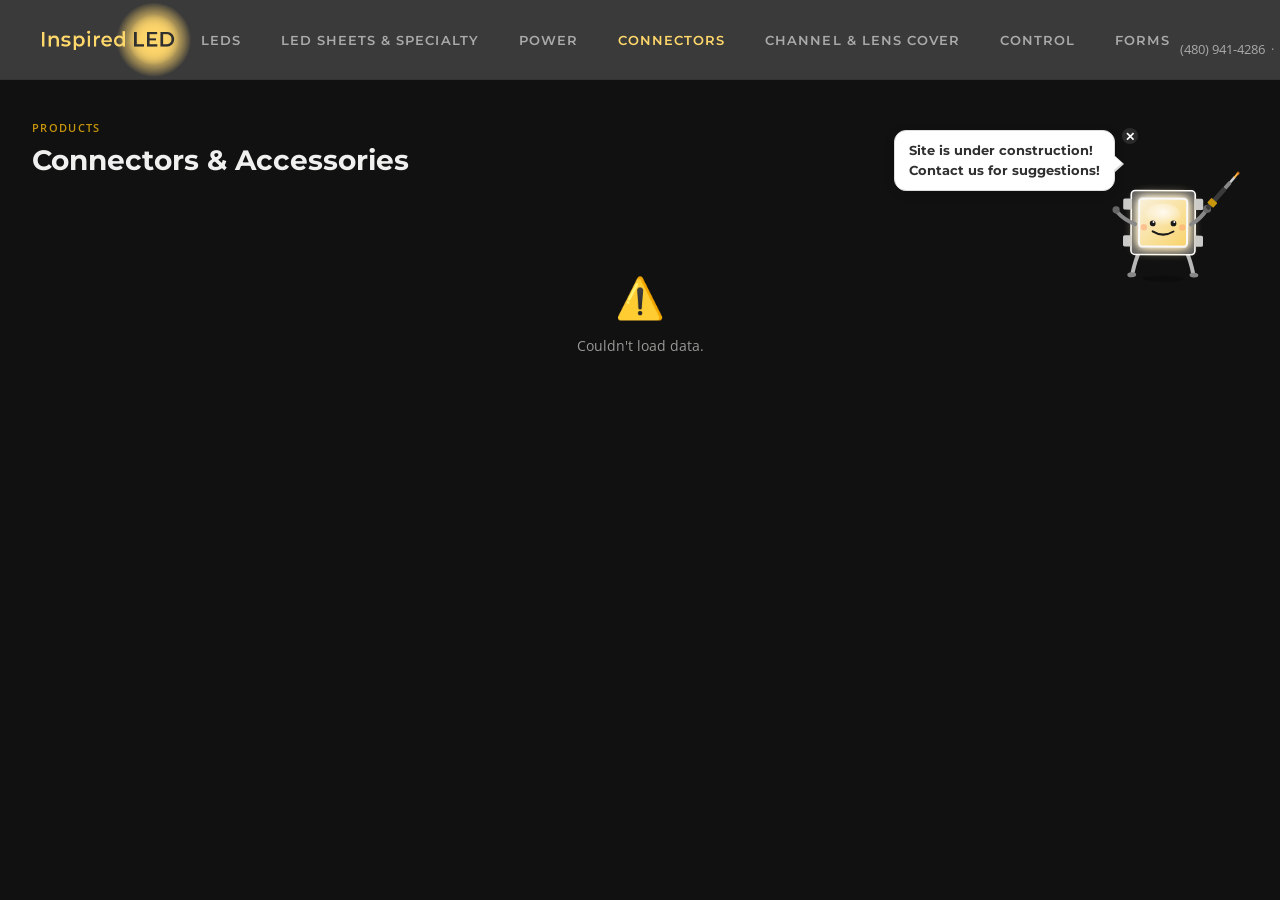
==== commit 3ba72fc8: "Updating the forms page" ====
--- a/connectors.html
+++ b/connectors.html
@@ -88,7 +88,7 @@
       <a href="connectors.html" class="active">Connectors</a>
       <a href="channel-lens.html">Channel &amp; Lens Cover</a>
       <a href="control.html">Control</a>
-      <a href="https://www.inspiredled.com/distributor-application/">Forms</a>
+      <a href="forms.html">Forms</a>
       <div class="nav-mobile-contact">
         <a href="tel:4809414286">(480) 941-4286</a>
         <a href="mailto:orders@inspiredled.com">orders@inspiredled.com</a>
@@ -207,6 +207,10 @@
   var revealed = true;
   var frame = 0;
 
+
+  var DISMISS_KEY = 'il-mascot-dismissed';
+  function markDismissed() { try { sessionStorage.setItem(DISMISS_KEY, 'true'); } catch(e) {} }
+  function alreadyDismissed() { try { return sessionStorage.getItem(DISMISS_KEY) === 'true'; } catch(e) { return false; } }
   function tick() {
     frame += 1;
     var t = frame * 0.07;
@@ -252,6 +256,15 @@
 
   if (window.innerWidth <= 900) {
     hide();
+  } else if (alreadyDismissed()) {
+    /* Already dismissed on a previous page this session -- start
+       straight in the closed/peeking state, don't show the message again. */
+    revealed = false;
+    wrap.style.transform = 'translateX(130px)';
+    bubble.style.right = '70px';
+    bubble.style.display = 'none';
+    closeBtn.style.opacity = '0';
+    closeBtn.style.pointerEvents = 'none';
   } else {
     /* On desktop: show for a few seconds, then tuck mostly out of the
        way (peeking in from the edge, still clickable) and let the
@@ -260,6 +273,7 @@
       if (revealed) {
         hide();
         bubble.style.display = 'none';
+        markDismissed();
       }
     }, 6000);
   }
@@ -292,6 +306,7 @@
     e.preventDefault();
     e.stopPropagation();
     hide();
+    if (window.innerWidth > 900) { bubble.style.display = 'none'; markDismissed(); }
   });
 })();
 </script>
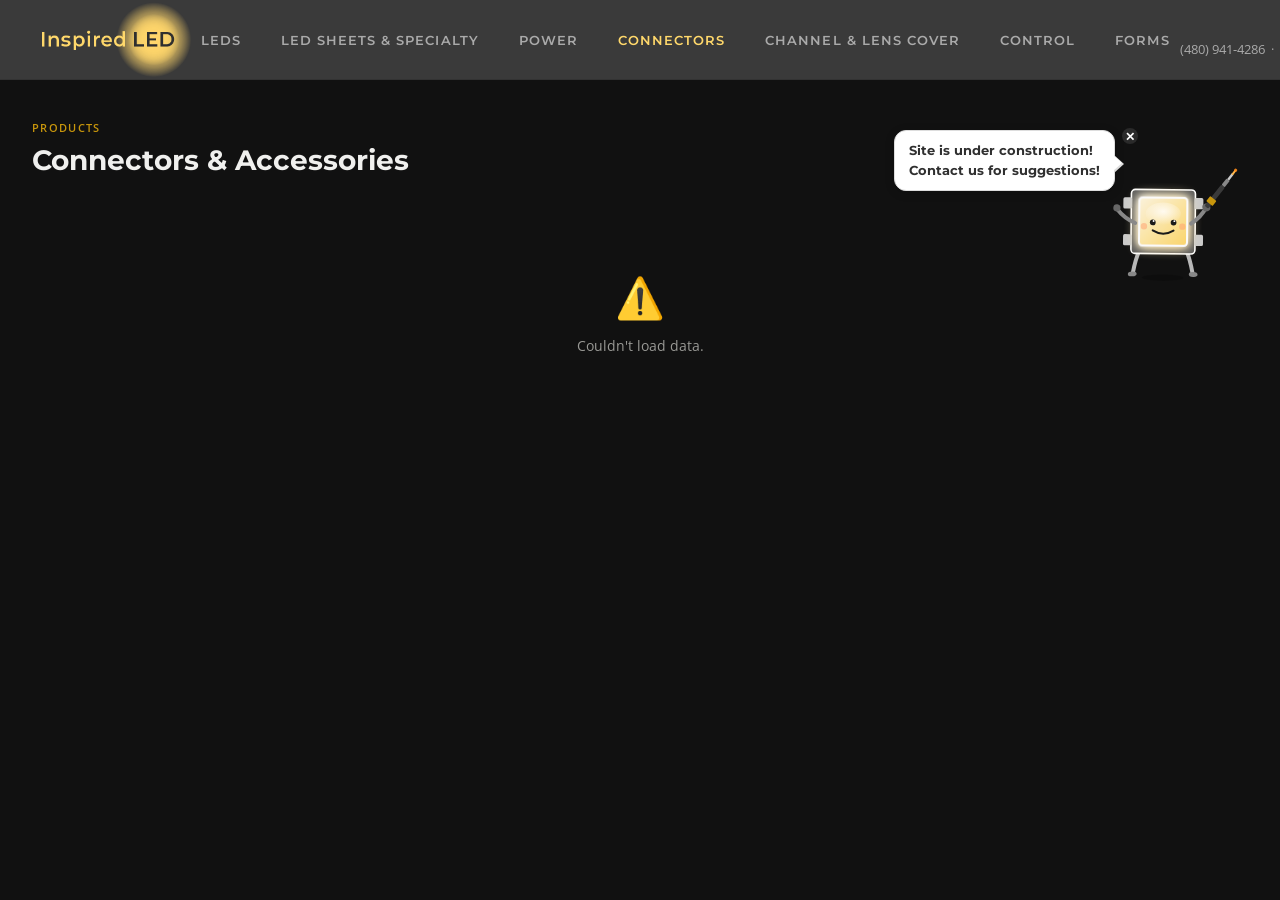
==== commit 2c12c4d4: "Form page abd mascot change updates" ====
--- a/connectors.html
+++ b/connectors.html
@@ -266,14 +266,15 @@
     closeBtn.style.opacity = '0';
     closeBtn.style.pointerEvents = 'none';
   } else {
-    /* On desktop: show for a few seconds, then tuck mostly out of the
-       way (peeking in from the edge, still clickable) and let the
-       text bubble disappear entirely so nothing lingers over content. */
+    /* Mark as dismissed right away -- so even if the user clicks to
+       another page before the timer below finishes, the next page
+       correctly starts in the tucked-away state instead of showing
+       the full message again. */
+    markDismissed();
     setTimeout(function() {
       if (revealed) {
         hide();
         bubble.style.display = 'none';
-        markDismissed();
       }
     }, 6000);
   }
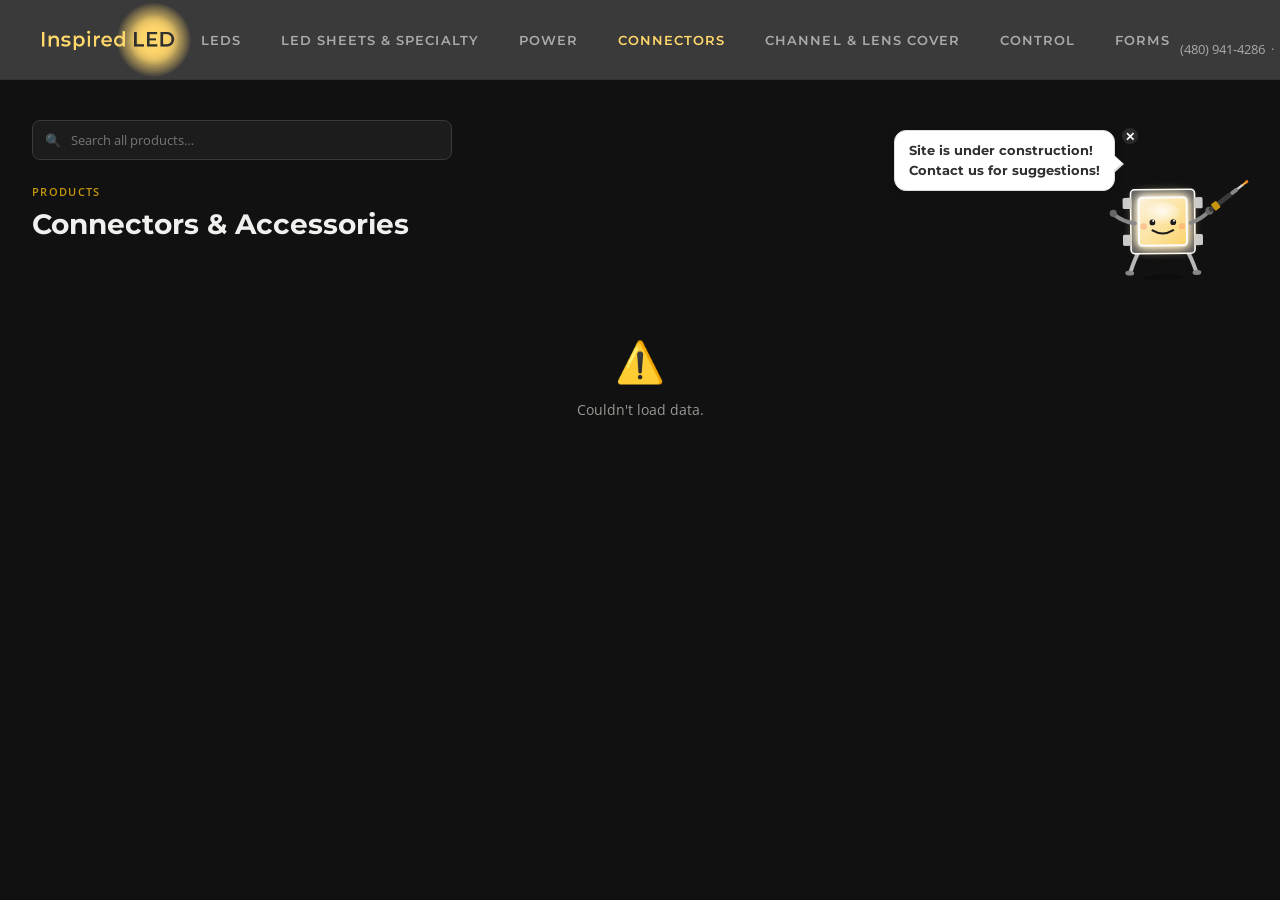
==== commit 7b3b752a: "Search bar" ====
--- a/connectors.html
+++ b/connectors.html
@@ -6,6 +6,7 @@
   <title>Inspired LED – Connectors & Accessories</title>
   <link href="https://fonts.googleapis.com/css2?family=Montserrat:wght@400;600;700&family=Open+Sans:ital,wght@0,400;0,600;1,400&display=swap" rel="stylesheet" />
   <link rel="stylesheet" href="mobile-nav.css">
+  <link rel="stylesheet" href="site-search.css">
   <style>
     :root {
       --gold:       #ffd86b;
@@ -470,5 +471,6 @@
     setInterval(() => loadAuthoritative(true), 30000);
 </script>
 <script src="mobile-nav.js"></script>
+<script src="site-search.js"></script>
 </body>
 </html>
--- a/site-search.css
+++ b/site-search.css
@@ -0,0 +1,124 @@
+/* ============================================================
+   Inspired LED Pro Site — shared site-wide product search styles
+   Link this file from every category page's <head>:
+     <link rel="stylesheet" href="site-search.css">
+   Pairs with site-search.js, which creates the actual search UI.
+   ============================================================ */
+
+.site-search-wrap { max-width: 420px; margin: 0 0 24px; position: relative; }
+
+.site-search-icon {
+  position: absolute;
+  left: 13px;
+  top: 50%;
+  transform: translateY(-50%);
+  font-size: 13px;
+  opacity: 0.45;
+  pointer-events: none;
+}
+
+.site-search-input {
+  width: 100%;
+  padding: 10px 16px 10px 38px;
+  border-radius: 8px;
+  border: 1px solid #3a3a3a;
+  background: #1c1c1c;
+  color: #eee;
+  font-family: 'Open Sans', sans-serif;
+  font-size: 13px;
+  outline: none;
+  box-sizing: border-box;
+  transition: border-color 0.2s;
+}
+.site-search-input:focus { border-color: var(--gold, #ffd86b); }
+
+.site-search-results {
+  position: absolute;
+  top: 44px;
+  left: 0;
+  right: 0;
+  background: #2a2a2a;
+  border: 1px solid #444;
+  border-radius: 8px;
+  max-height: 360px;
+  overflow-y: auto;
+  display: none;
+  z-index: 500;
+  box-shadow: 0 10px 24px rgba(0,0,0,0.4);
+}
+.site-search-results.open { display: block; }
+
+.site-search-result {
+  display: flex;
+  align-items: center;
+  gap: 10px;
+  padding: 8px;
+  border-radius: 6px;
+  text-decoration: none;
+  color: inherit;
+  transition: background 0.15s;
+}
+.site-search-result:hover { background: rgba(255,216,107,0.1); }
+
+.site-search-thumb {
+  width: 42px;
+  height: 42px;
+  border-radius: 4px;
+  flex-shrink: 0;
+  background: #000;
+  display: flex;
+  align-items: center;
+  justify-content: center;
+  overflow: hidden;
+  font-size: 18px;
+}
+.site-search-thumb img { width: 100%; height: 100%; object-fit: cover; display: block; }
+.site-search-noimg { background: #333 !important; }
+
+.site-search-result-text { display: flex; flex-direction: column; gap: 2px; min-width: 0; }
+.site-search-result-name {
+  font-family: 'Montserrat', sans-serif;
+  font-size: 13px;
+  font-weight: 700;
+  color: #fff;
+  overflow: hidden;
+  text-overflow: ellipsis;
+  white-space: nowrap;
+}
+.site-search-result-cat { font-size: 11px; color: #999; }
+
+.site-search-result-badge {
+  font-family: 'Montserrat', sans-serif;
+  font-size: 9px;
+  font-weight: 700;
+  letter-spacing: 0.04em;
+  color: var(--gold, #ffd86b);
+  border: 1px solid var(--gold, #ffd86b);
+  border-radius: 4px;
+  padding: 2px 5px;
+  flex-shrink: 0;
+  margin-left: auto;
+}
+
+.site-search-empty { padding: 16px; text-align: center; color: #999; font-size: 13px; }
+
+.site-search-category-link {
+  display: flex;
+  align-items: center;
+  gap: 10px;
+  padding: 12px;
+  border-radius: 6px;
+  text-decoration: none;
+  color: #fff;
+  font-family: 'Open Sans', sans-serif;
+  font-size: 13px;
+  background: rgba(255,216,107,0.08);
+  transition: background 0.15s;
+}
+.site-search-category-link:hover { background: rgba(255,216,107,0.16); }
+.site-search-category-link strong { color: var(--gold, #ffd86b); }
+.site-search-category-icon { color: var(--gold, #ffd86b); font-size: 16px; flex-shrink: 0; }
+
+@media (max-width: 600px) {
+  .site-search-wrap { max-width: 100%; }
+}
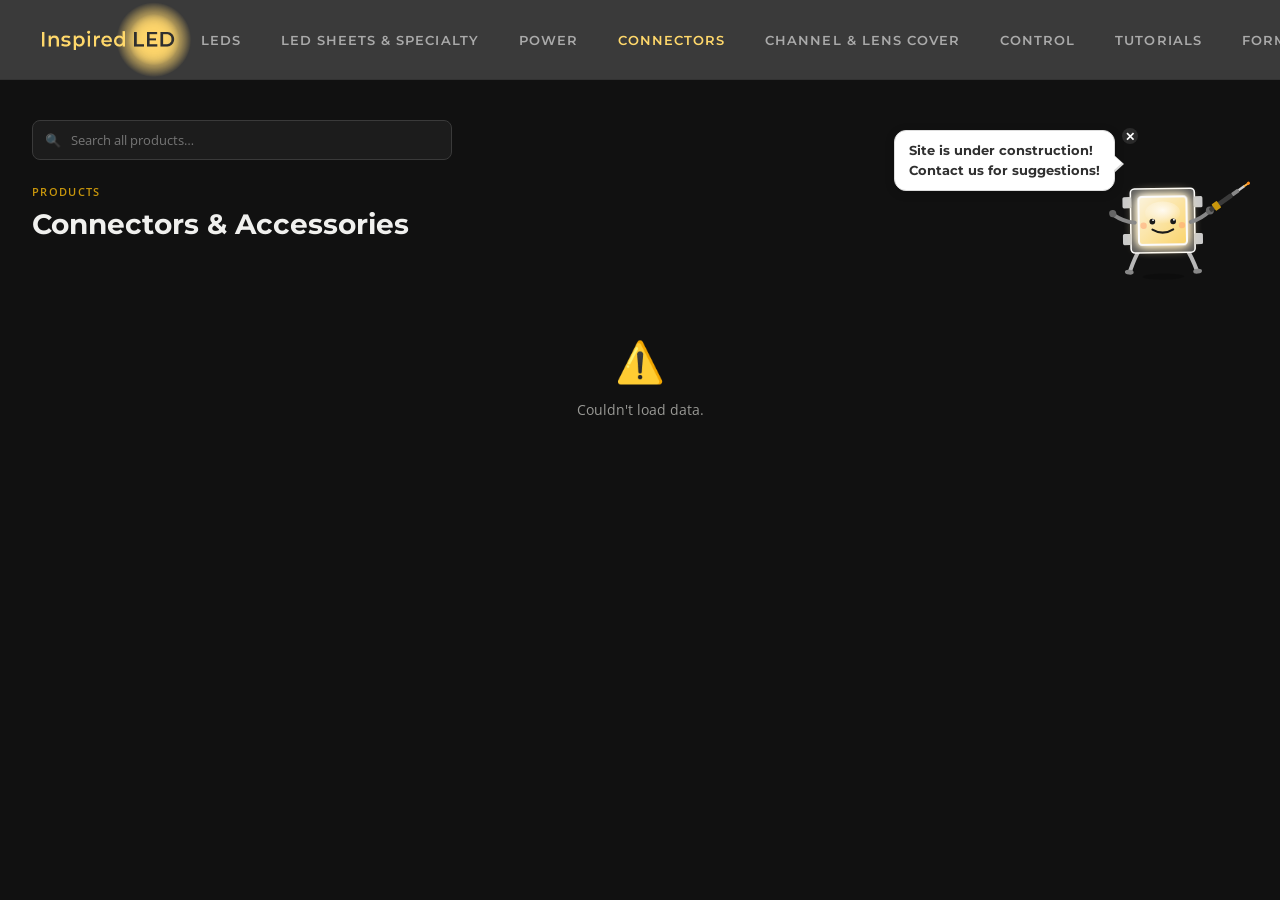
==== commit c7654430: "New tutorials tab" ====
--- a/connectors.html
+++ b/connectors.html
@@ -89,6 +89,7 @@
       <a href="connectors.html" class="active">Connectors</a>
       <a href="channel-lens.html">Channel &amp; Lens Cover</a>
       <a href="control.html">Control</a>
+      <a href="tutorials.html">Tutorials</a>
       <a href="forms.html">Forms</a>
       <div class="nav-mobile-contact">
         <a href="tel:4809414286">(480) 941-4286</a>
